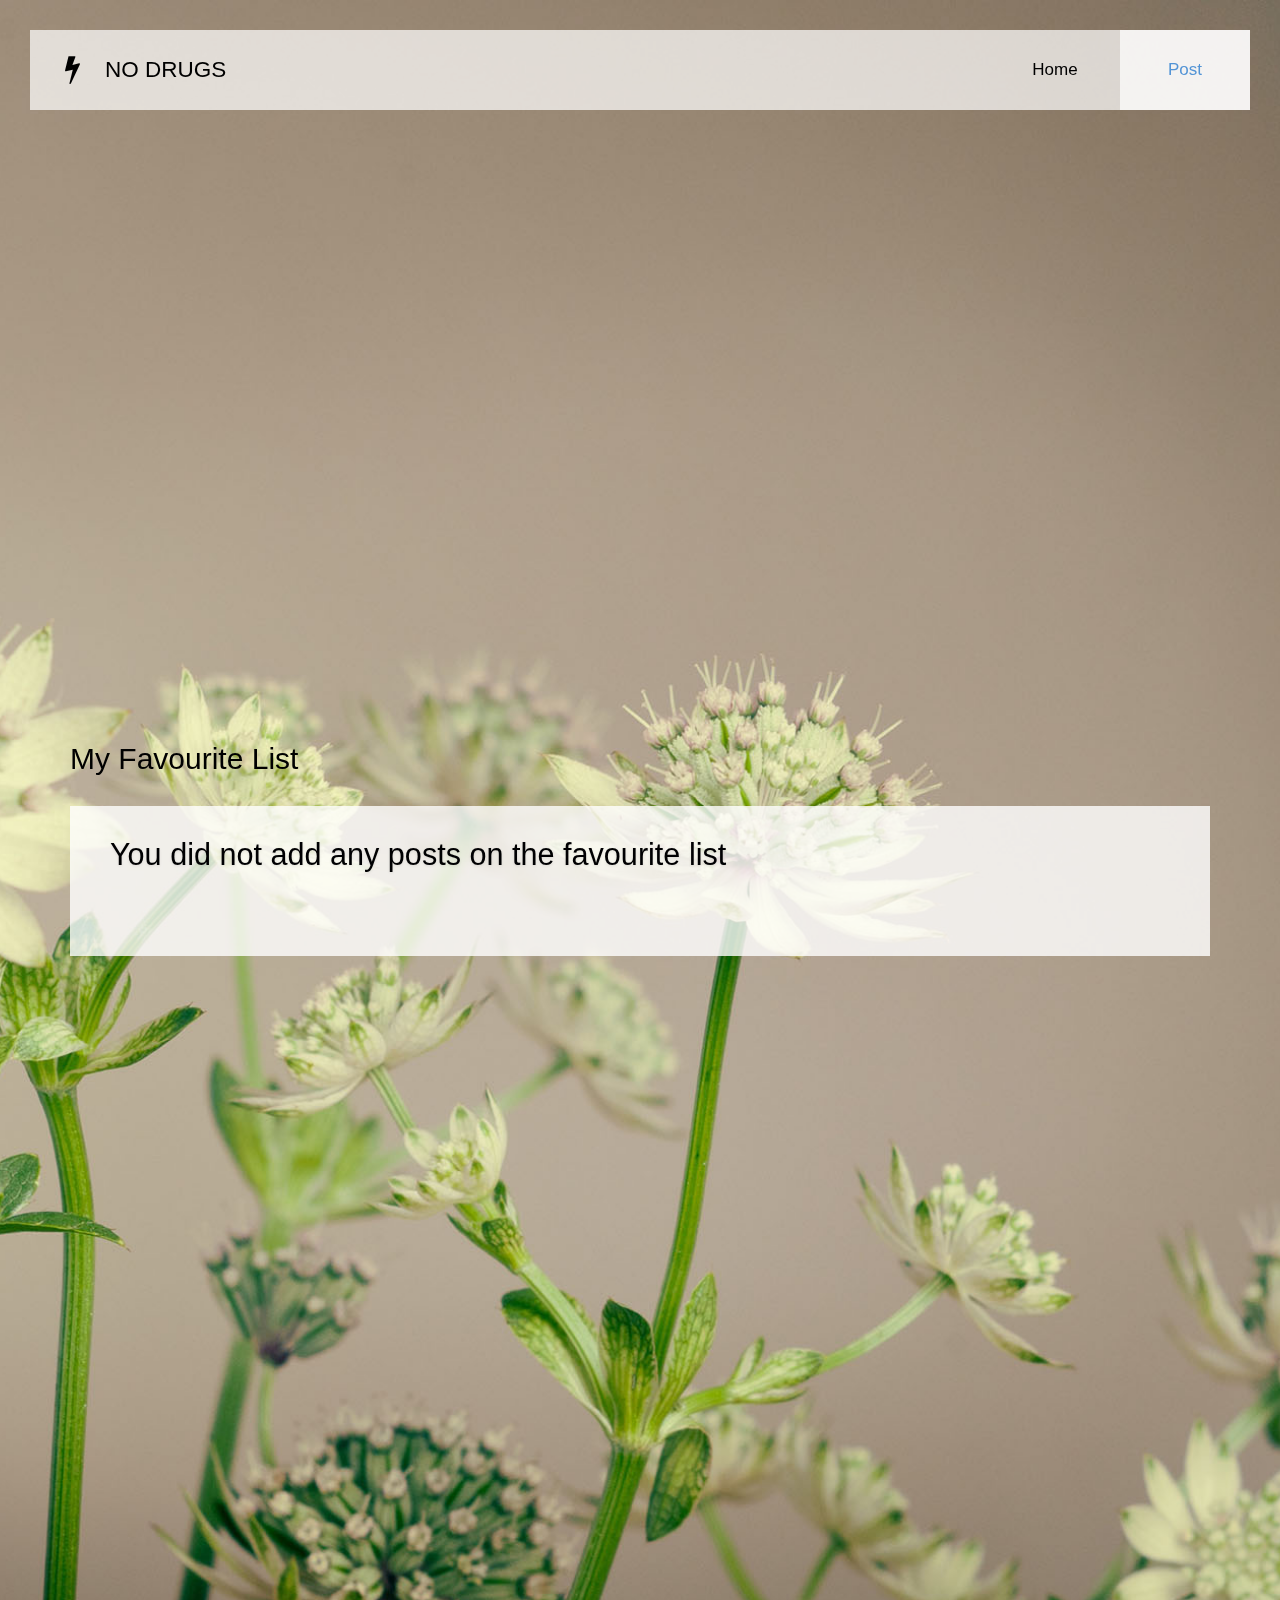
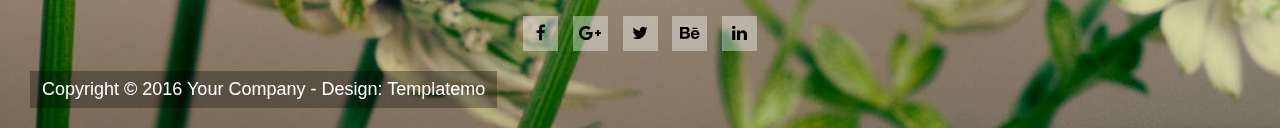
==== Assignment_ChengWaiChoi/FavouriteList.html @ c1161011 "Add files via upload" ====
<!DOCTYPE html>
<html lang="en">
<head>
    <meta charset="utf-8">
    <meta http-equiv="X-UA-Compatible" content="IE=edge">
    <meta name="viewport" content="width=device-width, initial-scale=1">

    <title>No Drugs: Why do People Start Taking Drugs?</title>
<!--
Upper Template
http://www.templatemo.com/tm-497-upper
-->
    <!-- Google web font "Open Sans" -->
    <link rel="stylesheet" href="fontawesome/css/fontawesome.min.css">                
    <!-- Font Awesome -->
    <link rel="stylesheet" href="css/bootstrap.min.css">                                      
    <!-- Bootstrap style -->
    <link rel="stylesheet" href="css/herosliderstyle.css">                              
    <!-- Hero slider style (https://codyhouse.co/gem/hero-slider/) -->
    <link rel="stylesheet" href="css/magnificpopup.css">                                 
    <!-- Magnific popup style (http://dimsemenov.com/plugins/magnific-popup/) -->
    <link rel="stylesheet" href="css/templatemostyle.css">                                   
    <!-- Templatemo style -->

    <!-- HTML5 shim and Respond.js for IE8 support of HTML5 elements and media queries -->
    <!-- WARNING: Respond.js doesn't work if you view the page via file:// -->
        <!--[if lt IE 9]>
          <script src="https://oss.maxcdn.com/html5shiv/3.7.2/html5shiv.min.js"></script>
          <script src="https://oss.maxcdn.com/respond/1.4.2/respond.min.js"></script>
          <![endif]-->
</head>

    <body>
        
        <!-- Content -->
        <div class="cd-hero">

            <!-- Navigation -->        
            <div class="cd-slider-nav">
                <nav class="navbar">
                    <div class="tm-navbar-bg">
                        
                        <a class="navbar-brand text-uppercase" href="#"><i class="fa fa-flash tm-brand-icon"></i>No Drugs</a>
												<a id="user_Name"><br></a>

                        <button class="navbar-toggler hidden-lg-up" type="button" data-toggle="collapse" data-target="#tmNavbar">
                            &#9776;
                        </button>
                        <div class="collapse navbar-toggleable-md text-xs-center text-uppercase tm-navbar" id="tmNavbar">
                            <ul class="nav navbar-nav">
                                <li class="nav-item">
                                    <a class="nav-link" href="#0" data-no="2" onclick="javascript:location.href='/index'">Home</a>
                                </li>                                
                                <li class="nav-item active selected">
                                    <a class="nav-link" href="#0" data-no="1" id ="favourite_menu">Post<span class="sr-only">(current)</span></a>
                                </li>
                            </ul>
                        </div>                        
                    </div>

                </nav>
            </div> 

            <ul class="cd-hero-slider">

                <!-- Page 1 Home -->
                <li class="selected">
                    <div class="cd-full-width">
                        <div class="container-fluid js-tm-page-content tm-page-width" data-page-no="2">
                          <h1 class="tm-text-title" style="font-size:30px">My Favourite List</h1>
                          <br>
													  <table id="post">
													<tr>
														<td>
													  <div class="row">
                                <div class="col-xs-12">
                                    <div class="tm-flex">
                                        <div class="tm-bg-white-translucent text-xs-left tm-textbox tm-textbox-padding tm-white-box-margin-b">
																					<input type="button" class="pull-xs-right addbutton" id="0" onclick="Deletefavourite(this.id)" value="Delete">
					
																					<h2 class="tm-text-title"><a href="/post1">Why do People Start Taking Drugs?</a></h2>
                                            <p class="tm-text">There’s a moment in every addict’s life when they reach out for a drug or a drink for the very first time. 
																							Whether or not you agree with the concept that addiction is a disease, that first moment of drug use or drinking is a choice that each person makes.
																							And for each person, there’s a reason behind that choice. It doesn’t just happen. Here’s some of the most common reasons that choice is made, as told to us by those who started their drug use young,
																							became addicted and finally recovered at a Narconon rehab center...</p>
																					
                                        </div>
                                    </div>
                                </div>
                            </div>
														</td>
													</tr>
													<tr>
													<td>
                            <div class="row">
                                <div class="col-xs-12">
                                    <div class="tm-flex">
                                        <div class="tm-bg-white-translucent text-xs-left tm-textbox tm-textbox-padding tm-white-box-margin-b">
																					<input type="button" class="pull-xs-right addbutton"  id="1" onclick="Deletefavourite(this.id)" value="Delete">
																					
																					<h2 class="tm-text-title"><a href="/post2">Understanding Drug Use and Addiction</a></h2>
                                            <p class="tm-text">Many people don't understand why or how other people become addicted to drugs. 
																							They may mistakenly think that those who use drugs lack moral principles or willpower and that they could stop their drug use simply by choosing to. 
																							In reality, drug addiction is a complex disease, and quitting usually takes more than good intentions or a strong will. 
																							Drugs change the brain in ways that make quitting hard, even for those who want to. Fortunately, 
																							researchers know more than ever about how drugs affect the brain and have found treatments that can help people recover from drug addiction and lead productive lives...</p>
																					 </td>
																			</div>
                                    </div>
                                </div>
                            </div>
													</tr>
													<tr>
														<td>
                            <div class="row">
                                <div class="col-xs-12">
                                    <div class="tm-flex">
                                        <div class="tm-bg-white-translucent text-xs-left tm-textbox tm-textbox-padding tm-white-box-margin-b">
																					<input type="button" class="pull-xs-right addbutton" id="2" onclick="Deletefavourite(this.id)" value="Delete">
																					
																					<h2 class="tm-text-title"><a href="/post3">Teenage Drug Abuse and Addiction</a></h2>
                                            <p class="tm-text">Teens who abuse drugs may have a greater risk of developing an addiction when they are adults. 
																							It’s important to know the difference between drug abuse and addiction. Many teens experiment with drugs, but aren’t addicted. 
																							Teen drug abuse can have long-term cognitive and behavioral effects since the teenage brain is still developing...</p>
																					
                                        </div>
                                    </div>
                                </div>
                            </div>
														</td>
													</tr>
													<tr>
													<td>
													  <div class="row">
                                <div class="col-xs-12">
                                    <div class="tm-flex">
                                        <div class="tm-bg-white-translucent text-xs-left tm-textbox tm-textbox-padding tm-white-box-margin-b">
																					<input type="button" class="pull-xs-right addbutton" id="3" onclick="Deletefavourite(this.id)" value="Delete">
																					
																					<h2 class="tm-text-title"><a href="/post4">Symptoms and Signs of Drug Abuse</a></h2>
                                            <p class="tm-text">Drug abuse affects people from all walks of life and all socioeconomic statuses. Whatever the reason a person starts taking drugs, 
																																tolerance and dependency can develop quickly, before the user even realizes the pattern of addiction taking hold. When tolerance 
																																becomes full-blown addiction, it can be extremely difficult to stop the pattern of abuse...</p>
																					
                                        </div>
                                    </div>
                                </div>
                            </div>
													
													</td>
													</tr>
													</table>
											     <div class="row" id="NoPost">
                                <div class="col-xs-12">
                                    <div class="tm-flex">
                                        <div class="tm-bg-white-translucent text-xs-left tm-textbox tm-textbox-padding tm-white-box-margin-b">
																					<h2 class="tm-text-title">You did not add any posts on the favourite list</h2>
                                        </div>
                                    </div>
                                </div>
                            </div>
													<!--
                            <div class="row">
                                <div class="col-xs-12">
                                    <div class="tm-flex">
                                        <div class="tm-bg-white-translucent text-xs-left tm-textbox tm-2-col-textbox-2 tm-textbox-padding">
                                            <h2 class="tm-text-title">Why do People Start Taking Drugs?</h2>
                                            <p class="tm-text">Donec vitae bibendum est, et ultrices urna. Curabitur ac bibendum augue, a convallis mi. Cum sociis natoque penatibus et magnis dis parturient montes, nascetur ridiculus mus. Sed ultrices placerat arcu.</p>
                                        </div>
                                        <div class="tm-bg-white-translucent text-xs-left tm-textbox tm-2-col-textbox-2 tm-textbox-padding">
                                            <h2 class="tm-text-title">Aliquam sem sem</h2>
                                            <p class="tm-text">Proin sagittis mauris dolor, vel efficitur lectus dictum nec. Sed ultrices placerat arcu, id malesuada metus cursus suscipit. Donex quis consectetur ligula. Proin accumsan eros id nisi porttitor, a facilisis quam cursus.</p>     
                                        </div>
                                    </div>
                                </div>
                            </div>  -->

                        </div>              
                    </div> <!-- .cd-full-width -->

                </li>
            </ul> <!-- .cd-hero-slider -->
            
            <footer class="tm-footer">
            
                <div class="tm-social-icons-container text-xs-center">
                    <a href="#" class="tm-social-link"><i class="fa fa-facebook"></i></a>
                    <a href="#" class="tm-social-link"><i class="fa fa-google-plus"></i></a>
                    <a href="#" class="tm-social-link"><i class="fa fa-twitter"></i></a>
                    <a href="#" class="tm-social-link"><i class="fa fa-behance"></i></a>
                    <a href="#" class="tm-social-link"><i class="fa fa-linkedin"></i></a>
                </div>
                
                <p class="tm-copyright-text">Copyright &copy; 2016 Your Company 
                
                - Design: <a rel="nofollow" href="http://www.templatemo.com/page/1" class="tm-footer-link" target="_parent">Templatemo</a></p>

            </footer>
                    
        </div> <!-- .cd-hero -->
        

        <!-- Preloader, https://ihatetomatoes.net/create-custom-preloading-screen/ -->
        <div id="loader-wrapper">
            
            <div id="loader"></div>
            <div class="loader-section section-left"></div>
            <div class="loader-section section-right"></div>

        </div>
        
        <!-- load JS files -->
        <script src="js/jquery1.11.3.min.js"></script>         <!-- jQuery (https://jquery.com/download/) -->
        <script src="https://www.atlasestateagents.co.uk/javascript/tether.min.js"></script> <!-- Tether for Bootstrap (http://stackoverflow.com/questions/34567939/how-to-fix-the-error-error-bootstrap-tooltips-require-tether-http-github-h) --> 
        <script src="js/bootstrap.min.js"></script>             <!-- Bootstrap js (v4-alpha.getbootstrap.com/) -->
        <script src="js/heroslidermain.js"></script>          <!-- Hero slider (https://codyhouse.co/gem/hero-slider/) -->
        <script src="js/jquery.magnificpopup.min.js"></script> <!-- Magnific popup (http://dimsemenov.com/plugins/magnific-popup/) -->
				<script src="js/page.js"></script>
			  <script src="js/login.js"></script>
				<script src="js/favourite.js"></script>
        
        <script>



        </script>            

</body>
</html>
---- Assignment_ChengWaiChoi/css/herosliderstyle.css ----
/* -------------------------------- 

Primary style

-------------------------------- */
*, *::after, *::before {
  -webkit-box-sizing: border-box;
  -moz-box-sizing: border-box;
  box-sizing: border-box;
}

html { font-size: 62.5%; }

body {
  font-size: 1.6rem;
  font-family: "Open Sans", sans-serif;
  color: #2c343b;
  background-color: #f2f2f2;
}

a {
  color: #d44457;
  text-decoration: none;
}

img { max-width: 100%; }

/* -------------------------------- 

Main Components 

-------------------------------- */
.cd-header {
  position: absolute;
  z-index: 2;
  top: 0;
  left: 0;
  width: 100%;
  height: 50px;
  background-color: #21272c;
  -webkit-font-smoothing: antialiased;
  -moz-osx-font-smoothing: grayscale;
}
@media only screen and (min-width: 768px) {
  .cd-header {
    height: 70px;
    background-color: transparent;
  }
}

#cd-logo {
  float: left;
  margin: 13px 0 0 5%;
}
#cd-logo img {
  display: block;
}
@media only screen and (min-width: 768px) {
  #cd-logo {
    margin: 23px 0 0 5%;
  }
}

.cd-primary-nav {
  /* mobile first - navigation hidden by default, triggered by tap/click on navigation icon */
  float: right;
  margin-right: 5%;
  width: 44px;
  height: 100%;  
}
.cd-primary-nav ul {
  position: absolute;
  top: 0;
  left: 0;
  width: 100%;
  -webkit-transform: translateY(-100%);
  -moz-transform: translateY(-100%);
  -ms-transform: translateY(-100%);
  -o-transform: translateY(-100%);
  transform: translateY(-100%);
}
.cd-primary-nav ul.is-visible {
  box-shadow: 0 3px 8px rgba(0, 0, 0, 0.2);
  -webkit-transform: translateY(50px);
  -moz-transform: translateY(50px);
  -ms-transform: translateY(50px);
  -o-transform: translateY(50px);
  transform: translateY(50px);
}
.cd-primary-nav a {
  display: block;
  height: 50px;
  line-height: 50px;
  padding-left: 5%;
  background: #21272c;
  border-top: 1px solid #333c44;
  color: #ffffff;
}
@media only screen and (min-width: 768px) {
  .cd-primary-nav {
    /* reset navigation values */
    width: auto;
    height: auto;
    background: none;
  }
  .cd-primary-nav ul {
    position: static;
    width: auto;
    -webkit-transform: translateY(0);
    -moz-transform: translateY(0);
    -ms-transform: translateY(0);
    -o-transform: translateY(0);
    transform: translateY(0);
    line-height: 70px;
  }
  .cd-primary-nav ul.is-visible {
    -webkit-transform: translateY(0);
    -moz-transform: translateY(0);
    -ms-transform: translateY(0);
    -o-transform: translateY(0);
    transform: translateY(0);
  }
  .cd-primary-nav li {
    display: inline-block;
    margin-left: 1em;
  }
  .cd-primary-nav a {
    display: inline-block;
    height: auto;
    font-weight: 600;
    line-height: normal;
    background: transparent;
    padding: .6em 1em;
    border-top: none;
  }
}

/* -------------------------------- 

Slider

-------------------------------- */
.cd-hero {
  position: relative;
  -webkit-font-smoothing: antialiased;
  -moz-osx-font-smoothing: grayscale;
}

.cd-hero-slider {
  position: relative;
  height: 360px;
  overflow: hidden;
}
.cd-hero-slider li {
  position: absolute;
  top: 0;
  left: 0;
  width: 100%;
  height: auto;
  min-height: 100%;
  -webkit-transform: translateX(100%);
  -moz-transform: translateX(100%);
  -ms-transform: translateX(100%);
  -o-transform: translateX(100%);
  transform: translateX(100%);
}
.cd-hero-slider li.selected {
  /* this is the visible slide */
  position: relative;
  -webkit-transform: translateX(0);
  -moz-transform: translateX(0);
  -ms-transform: translateX(0);
  -o-transform: translateX(0);
  transform: translateX(0);
}
.cd-hero-slider li.move-left {
  /* slide hidden on the left */
  -webkit-transform: translateX(-100%);
  -moz-transform: translateX(-100%);
  -ms-transform: translateX(-100%);
  -o-transform: translateX(-100%);
  transform: translateX(-100%);
}
.cd-hero-slider li.is-moving, .cd-hero-slider li.selected {
  /* the is-moving class is assigned to the slide which is moving outside the viewport */
  -webkit-transition: -webkit-transform 0.5s;
  -moz-transition: -moz-transform 0.5s;
  transition: transform 0.5s;
}
@media only screen and (min-width: 768px) {
  .cd-hero-slider {
    height: 500px;
  }
}
@media only screen and (min-width: 1170px) {
  .cd-hero-slider {
    height: 680px;
  }
}

/* -------------------------------- 

Single slide style

-------------------------------- */
.cd-hero-slider li {
  background-position: center center;
  background-size: cover;
  background-repeat: no-repeat;
}
.cd-hero-slider li:first-of-type {
  background-color: #2c343b;  
}
.cd-hero-slider li:nth-of-type(2) {
  background-color: #3d4952;  
}
.cd-hero-slider li:nth-of-type(3) {
  background-color: #cdcdcd;  
}
.cd-hero-slider li:nth-of-type(4) {
  background-color: #2c343b;
  
}
.cd-hero-slider li:nth-of-type(5) {
  background-color: #2c343b;  
}
.cd-hero-slider li:nth-of-type(6) {
  background-color: #2c343b;  
}
.cd-hero-slider .cd-full-width,
.cd-hero-slider .cd-half-width {
  position: absolute;
  width: 100%;
  height: 100%;
  z-index: 1;
  left: 0;
  top: 0;
  /* this padding is used to align the text */
  padding-top: 100px;
  text-align: center;
  /* Force Hardware Acceleration in WebKit */
  -webkit-backface-visibility: hidden;
  backface-visibility: hidden;
  -webkit-transform: translateZ(0);
  -moz-transform: translateZ(0);
  -ms-transform: translateZ(0);
  -o-transform: translateZ(0);
  transform: translateZ(0);
}
.cd-hero-slider .cd-img-container {
  /* hide image on mobile device */
  display: none;
}
.cd-hero-slider .cd-img-container img {
  position: absolute;
  left: 50%;
  top: 50%;
  bottom: auto;
  right: auto;
  -webkit-transform: translateX(-50%) translateY(-50%);
  -moz-transform: translateX(-50%) translateY(-50%);
  -ms-transform: translateX(-50%) translateY(-50%);
  -o-transform: translateX(-50%) translateY(-50%);
  transform: translateX(-50%) translateY(-50%);
}
.cd-hero-slider .cd-bg-video-wrapper {
  /* hide video on mobile device */
  /*display: none;*/
  position: absolute;
  top: 0;
  left: 0;
  width: 100%;
  height: 100%;
  overflow: hidden;
}
.cd-hero-slider .cd-bg-video-wrapper video {
  /* you won't see this element in the html, but it will be injected using js */
  display: block;
  min-height: 100%;
  min-width: 100%;
  max-width: none;
  height: auto;
  width: auto;
  position: absolute;
  left: 50%;
  top: 50%;
  bottom: auto;
  right: auto;
  -webkit-transform: translateX(-50%) translateY(-50%);
  -moz-transform: translateX(-50%) translateY(-50%);
  -ms-transform: translateX(-50%) translateY(-50%);
  -o-transform: translateX(-50%) translateY(-50%);
  transform: translateX(-50%) translateY(-50%);
}
.cd-hero-slider h2, .cd-hero-slider p {
  text-shadow: 0 1px 3px rgba(0, 0, 0, 0.1);
  line-height: 1.2;
  margin: 0 auto 14px;
  color: #ffffff;
  width: 90%;
  max-width: 400px;
}
.cd-hero-slider h2 {
  font-size: 2.4rem;
}
.cd-hero-slider p {
  font-size: 1.4rem;
  line-height: 1.4;
}
.cd-hero-slider .cd-btn {
  display: inline-block;
  padding: 1.2em 1.4em;
  margin-top: .8em;
  background-color: rgba(212, 68, 87, 0.9);
  font-size: 1.3rem;
  font-weight: 700;
  letter-spacing: 1px;
  color: #ffffff;
  text-transform: uppercase;
  box-shadow: 0 3px 6px rgba(0, 0, 0, 0.1);
  -webkit-transition: background-color 0.2s;
  -moz-transition: background-color 0.2s;
  transition: background-color 0.2s;
}
.cd-hero-slider .cd-btn.secondary {
  background-color: rgba(22, 26, 30, 0.8);
}
.cd-hero-slider .cd-btn:nth-of-type(2) {
  margin-left: 1em;
}
.no-touch .cd-hero-slider .cd-btn:hover {
  background-color: #d44457;
}
.no-touch .cd-hero-slider .cd-btn.secondary:hover {
  background-color: #161a1e;
}
@media only screen and (min-width: 768px) {
  /*.cd-hero-slider li:nth-of-type(2) {
    background-image: none;
  }*/
  /*.cd-hero-slider li:nth-of-type(3) {
    background-image: none;
  }
  .cd-hero-slider li:nth-of-type(4) {
    background-image: none;
  }*/
  .cd-hero-slider .cd-full-width,
  .cd-hero-slider .cd-half-width {
    padding-top: 150px;
  }
  .cd-hero-slider .cd-bg-video-wrapper {
    display: block;
  }
  .cd-hero-slider .cd-half-width {
    width: 45%;
  }
  .cd-hero-slider .cd-half-width:first-of-type {
    left: 5%;
  }
  .cd-hero-slider .cd-half-width:nth-of-type(2) {
    right: 5%;
    left: auto;
  }
  .cd-hero-slider .cd-img-container {
    display: block;
  }
  .cd-hero-slider h2, .cd-hero-slider p {
    max-width: 520px;
  }
  .cd-hero-slider h2 {
    font-size: 2.4em;
    font-weight: 300;
  }
  .cd-hero-slider .cd-btn {
    font-size: 1.4rem;
  }
}
@media only screen and (min-width: 1170px) {
  .cd-hero-slider .cd-full-width,
  .cd-hero-slider .cd-half-width {
    padding-top: 220px;
  }
  .cd-hero-slider h2, .cd-hero-slider p {
    margin-bottom: 20px;
  }
  .cd-hero-slider h2 {
    font-size: 3.2em;
  }
  .cd-hero-slider p {
    font-size: 1.6rem;
  }
}

/* -------------------------------- 

Single slide animation

-------------------------------- */
@media only screen and (min-width: 768px) {
  .cd-hero-slider .cd-half-width {
    opacity: 0;
    -webkit-transform: translateX(40px);
    -moz-transform: translateX(40px);
    -ms-transform: translateX(40px);
    -o-transform: translateX(40px);
    transform: translateX(40px);
  }
  .cd-hero-slider .move-left .cd-half-width {
    -webkit-transform: translateX(-40px);
    -moz-transform: translateX(-40px);
    -ms-transform: translateX(-40px);
    -o-transform: translateX(-40px);
    transform: translateX(-40px);
  }
  .cd-hero-slider .selected .cd-half-width {
    /* this is the visible slide */
    opacity: 1;
    -webkit-transform: translateX(0);
    -moz-transform: translateX(0);
    -ms-transform: translateX(0);
    -o-transform: translateX(0);
    transform: translateX(0);
  }
  .cd-hero-slider .is-moving .cd-half-width {
    /* this is the slide moving outside the viewport 
    wait for the end of the transition on the <li> parent before set opacity to 0 and translate to 40px/-40px */
    -webkit-transition: opacity 0s 0.5s, -webkit-transform 0s 0.5s;
    -moz-transition: opacity 0s 0.5s, -moz-transform 0s 0.5s;
    transition: opacity 0s 0.5s, transform 0s 0.5s;
  }
  .cd-hero-slider li.selected.from-left .cd-half-width:nth-of-type(2),
  .cd-hero-slider li.selected.from-right .cd-half-width:first-of-type {
    /* this is the selected slide - different animation if it's entering from left or right */
    -webkit-transition: opacity 0.4s 0.2s, -webkit-transform 0.5s 0.2s;
    -moz-transition: opacity 0.4s 0.2s, -moz-transform 0.5s 0.2s;
    transition: opacity 0.4s 0.2s, transform 0.5s 0.2s;
  }
  .cd-hero-slider li.selected.from-left .cd-half-width:first-of-type,
  .cd-hero-slider li.selected.from-right .cd-half-width:nth-of-type(2) {
    /* this is the selected slide - different animation if it's entering from left or right */
    -webkit-transition: opacity 0.4s 0.4s, -webkit-transform 0.5s 0.4s;
    -moz-transition: opacity 0.4s 0.4s, -moz-transform 0.5s 0.4s;
    transition: opacity 0.4s 0.4s, transform 0.5s 0.4s;
  }
  .cd-hero-slider .cd-full-width h2,
  .cd-hero-slider .cd-full-width p,
  .cd-hero-slider .cd-full-width .cd-btn {
    opacity: 0;
    -webkit-transform: translateX(100px);
    -moz-transform: translateX(100px);
    -ms-transform: translateX(100px);
    -o-transform: translateX(100px);
    transform: translateX(100px);
  }
  .cd-hero-slider .move-left .cd-full-width h2,
  .cd-hero-slider .move-left .cd-full-width p,
  .cd-hero-slider .move-left .cd-full-width .cd-btn {
    opacity: 0;
    -webkit-transform: translateX(-100px);
    -moz-transform: translateX(-100px);
    -ms-transform: translateX(-100px);
    -o-transform: translateX(-100px);
    transform: translateX(-100px);
  }
  .cd-hero-slider .selected .cd-full-width h2,
  .cd-hero-slider .selected .cd-full-width p,
  .cd-hero-slider .selected .cd-full-width .cd-btn {
    /* this is the visible slide */
    opacity: 1;
    -webkit-transform: translateX(0);
    -moz-transform: translateX(0);
    -ms-transform: translateX(0);
    -o-transform: translateX(0);
    transform: translateX(0);
  }

  .cd-hero-slider li.is-moving .cd-full-width h2,
  .cd-hero-slider li.is-moving .cd-full-width p,
  .cd-hero-slider li.is-moving .cd-full-width .cd-btn {
    /* this is the slide moving outside the viewport 
    wait for the end of the transition on the li parent before set opacity to 0 and translate to 100px/-100px */
    -webkit-transition: opacity 0s 0.5s, -webkit-transform 0s 0.5s;
    -moz-transition: opacity 0s 0.5s, -moz-transform 0s 0.5s;
    transition: opacity 0s 0.5s, transform 0s 0.5s;
  }
  .cd-hero-slider li.selected h2 {
    -webkit-transition: opacity 0.4s 0.2s, -webkit-transform 0.5s 0.2s;
    -moz-transition: opacity 0.4s 0.2s, -moz-transform 0.5s 0.2s;
    transition: opacity 0.4s 0.2s, transform 0.5s 0.2s;
  }
  .cd-hero-slider li.selected p {
    -webkit-transition: opacity 0.4s 0.3s, -webkit-transform 0.5s 0.3s;
    -moz-transition: opacity 0.4s 0.3s, -moz-transform 0.5s 0.3s;
    transition: opacity 0.4s 0.3s, transform 0.5s 0.3s;
  }
  .cd-hero-slider li.selected .cd-btn {
    -webkit-transition: opacity 0.4s 0.4s, -webkit-transform 0.5s 0.4s, background-color 0.2s 0s;
    -moz-transition: opacity 0.4s 0.4s, -moz-transform 0.5s 0.4s, background-color 0.2s 0s;
    transition: opacity 0.4s 0.4s, transform 0.5s 0.4s, background-color 0.2s 0s;
  }
}

/* -------------------------------- 

Slider navigation

-------------------------------- */
.cd-slider-nav {
  position: absolute;
  width: 100%;
  bottom: 0;
  z-index: 2;
  text-align: center;
  height: 55px;
  /*background-color: rgba(0, 1, 1, 0.5);*/
}
.cd-slider-nav nav, .cd-slider-nav ul, .cd-slider-nav li, .cd-slider-nav a {
  /*height: 100%;*/
}
.cd-slider-nav nav {
  display: inline-block;
  position: relative;
}
/*.cd-slider-nav .cd-marker {
  position: absolute;
  bottom: 0;
  left: 0;
  width: 60px;
  height: 100%;
  color: #d44457;
  background-color: #ffffff;
  box-shadow: inset 0 2px 0 currentColor;
  -webkit-transition: -webkit-transform 0.2s, box-shadow 0.2s;
  -moz-transition: -moz-transform 0.2s, box-shadow 0.2s;
  transition: transform 0.2s, box-shadow 0.2s;
}
.cd-slider-nav .cd-marker.item-2 {
  -webkit-transform: translateX(100%);
  -moz-transform: translateX(100%);
  -ms-transform: translateX(100%);
  -o-transform: translateX(100%);
  transform: translateX(100%);
}
.cd-slider-nav .cd-marker.item-3 {
  -webkit-transform: translateX(200%);
  -moz-transform: translateX(200%);
  -ms-transform: translateX(200%);
  -o-transform: translateX(200%);
  transform: translateX(200%);
}
.cd-slider-nav .cd-marker.item-4 {
  -webkit-transform: translateX(300%);
  -moz-transform: translateX(300%);
  -ms-transform: translateX(300%);
  -o-transform: translateX(300%);
  transform: translateX(300%);
}
.cd-slider-nav .cd-marker.item-5 {
  -webkit-transform: translateX(400%);
  -moz-transform: translateX(400%);
  -ms-transform: translateX(400%);
  -o-transform: translateX(400%);
  transform: translateX(400%);
}*/
.cd-slider-nav ul::after {
  clear: both;
  content: "";
  display: table;
}
.cd-slider-nav li {
  display: inline-block;
  width: 60px;
  float: left;
}
.cd-slider-nav li.selected a {
  color: #2c343b;
}
.no-touch .cd-slider-nav li.selected a:hover {
  /*background-color: transparent;*/
}
.cd-slider-nav a {
  display: block;
  position: relative;
  padding-top: 35px;
  font-size: 1rem;
  font-weight: 700;
  color: #a8b4be;
/*  -webkit-transition: background-color 0.2s;
  -moz-transition: background-color 0.2s;
  transition: background-color 0.2s;*/
}
.cd-slider-nav a::before {
  content: '';
  position: absolute;
  width: 24px;
  height: 24px;
  top: 8px;
  left: 50%;
  right: auto;
/*  -webkit-transform: translateX(-50%);
  -moz-transform: translateX(-50%);
  -ms-transform: translateX(-50%);
  -o-transform: translateX(-50%);
  transform: translateX(-50%);
  background: url(../assets/cd-icon-navigation.svg) no-repeat 0 0;*/
}
.no-touch .cd-slider-nav a:hover {
  background-color: rgba(0, 1, 1, 0.5);
}
.cd-slider-nav li:first-of-type a::before {
  background-position: 0 0;
}
.cd-slider-nav li.selected:first-of-type a::before {
  background-position: 0 -24px;
}
.cd-slider-nav li:nth-of-type(2) a::before {
  background-position: -24px 0;
}
.cd-slider-nav li.selected:nth-of-type(2) a::before {
  background-position: -24px -24px;
}
.cd-slider-nav li:nth-of-type(3) a::before {
  background-position: -48px 0;
}
.cd-slider-nav li.selected:nth-of-type(3) a::before {
  background-position: -48px -24px;
}
.cd-slider-nav li:nth-of-type(4) a::before {
  background-position: -72px 0;
}
.cd-slider-nav li.selected:nth-of-type(4) a::before {
  background-position: -72px -24px;
}
.cd-slider-nav li:nth-of-type(5) a::before {
  background-position: -96px 0;
}
.cd-slider-nav li.selected:nth-of-type(5) a::before {
  background-position: -96px -24px;
}
@media only screen and (min-width: 768px) {
  .cd-slider-nav {
    height: 80px;
  }
  .cd-slider-nav .cd-marker,
  .cd-slider-nav li {
    width: 95px;
  }
  .cd-slider-nav a {
    padding-top: 48px;
    font-size: 1.1rem;
    text-transform: uppercase;
  }
  .cd-slider-nav a::before {
    top: 18px;
  }
}

/* -------------------------------- 

Main content

-------------------------------- */
.cd-main-content {
  width: 90%;
  max-width: 768px;
  margin: 0 auto;
  padding: 2em 0;
}
.cd-main-content p {
  font-size: 1.4rem;
  line-height: 1.8;
  color: #999999;
  margin: 2em 0;
}
@media only screen and (min-width: 1170px) {
  .cd-main-content {
    padding: 3em 0;
  }
  .cd-main-content p {
    font-size: 1.6rem;
  }
}

/* -------------------------------- 

Javascript disabled

-------------------------------- */
.no-js .cd-hero-slider li {
  display: none;
}
.no-js .cd-hero-slider li.selected {
  display: block;
}

.no-js .cd-slider-nav {
  display: none;
}
---- Assignment_ChengWaiChoi/css/magnificpopup.css ----
/* Magnific Popup CSS */
.mfp-bg {
  top: 0;
  left: 0;
  width: 100%;
  height: 100%;
  z-index: 1042;
  overflow: hidden;
  position: fixed;
  background: #0b0b0b;
  opacity: 0.8; }

.mfp-wrap {
  top: 0;
  left: 0;
  width: 100%;
  height: 100%;
  z-index: 1043;
  position: fixed;
  outline: none !important;
  -webkit-backface-visibility: hidden; }

.mfp-container {
  text-align: center;
  position: absolute;
  width: 100%;
  height: 100%;
  left: 0;
  top: 0;
  padding: 0 8px;
  box-sizing: border-box; }

.mfp-container:before {
  content: '';
  display: inline-block;
  height: 100%;
  vertical-align: middle; }

.mfp-align-top .mfp-container:before {
  display: none; }

.mfp-content {
  position: relative;
  display: inline-block;
  vertical-align: middle;
  margin: 0 auto;
  text-align: left;
  z-index: 1045; }

.mfp-inline-holder .mfp-content,
.mfp-ajax-holder .mfp-content {
  width: 100%;
  cursor: auto; }

.mfp-ajax-cur {
  cursor: progress; }

.mfp-zoom-out-cur, .mfp-zoom-out-cur .mfp-image-holder .mfp-close {
  cursor: -moz-zoom-out;
  cursor: -webkit-zoom-out;
  cursor: zoom-out; }

.mfp-zoom {
  cursor: pointer;
  cursor: -webkit-zoom-in;
  cursor: -moz-zoom-in;
  cursor: zoom-in; }

.mfp-auto-cursor .mfp-content {
  cursor: auto; }

.mfp-close,
.mfp-arrow,
.mfp-preloader,
.mfp-counter {
  -webkit-user-select: none;
  -moz-user-select: none;
  user-select: none; }

.mfp-loading.mfp-figure {
  display: none; }

.mfp-hide {
  display: none !important; }

.mfp-preloader {
  color: #CCC;
  position: absolute;
  top: 50%;
  width: auto;
  text-align: center;
  margin-top: -0.8em;
  left: 8px;
  right: 8px;
  z-index: 1044; }
  .mfp-preloader a {
    color: #CCC; }
    .mfp-preloader a:hover {
      color: #FFF; }

.mfp-s-ready .mfp-preloader {
  display: none; }

.mfp-s-error .mfp-content {
  display: none; }

button.mfp-close,
button.mfp-arrow {
  overflow: visible;
  cursor: pointer;
  background: transparent;
  border: 0;
  -webkit-appearance: none;
  display: block;
  outline: none;
  padding: 0;
  z-index: 1046;
  box-shadow: none;
  touch-action: manipulation; }

button::-moz-focus-inner {
  padding: 0;
  border: 0; }

.mfp-close {
  width: 44px;
  height: 44px;
  line-height: 44px;
  position: absolute;
  right: 0;
  top: 0;
  text-decoration: none;
  text-align: center;
  opacity: 0.65;
  padding: 0 0 18px 10px;
  color: #FFF;
  font-style: normal;
  font-size: 28px;
  font-family: Arial, Baskerville, monospace; }
  .mfp-close:hover,
  .mfp-close:focus {
    opacity: 1; }
  .mfp-close:active {
    top: 1px; }

.mfp-close-btn-in .mfp-close {
  color: #333; }

.mfp-image-holder .mfp-close,
.mfp-iframe-holder .mfp-close {
  color: #FFF;
  right: -6px;
  text-align: right;
  padding-right: 6px;
  width: 100%; }

.mfp-counter {
  position: absolute;
  top: 0;
  right: 0;
  color: #CCC;
  font-size: 12px;
  line-height: 18px;
  white-space: nowrap; }

.mfp-arrow {
  position: absolute;
  opacity: 0.65;
  margin: 0;
  top: 50%;
  margin-top: -55px;
  padding: 0;
  width: 90px;
  height: 110px;
  -webkit-tap-highlight-color: transparent; }
  .mfp-arrow:active {
    margin-top: -54px; }
  .mfp-arrow:hover,
  .mfp-arrow:focus {
    opacity: 1; }
  .mfp-arrow:before,
  .mfp-arrow:after {
    content: '';
    display: block;
    width: 0;
    height: 0;
    position: absolute;
    left: 0;
    top: 0;
    margin-top: 35px;
    margin-left: 35px;
    border: medium inset transparent; }
  .mfp-arrow:after {
    border-top-width: 13px;
    border-bottom-width: 13px;
    top: 8px; }
  .mfp-arrow:before {
    border-top-width: 21px;
    border-bottom-width: 21px;
    opacity: 0.7; }

.mfp-arrow-left {
  left: 0; }
  .mfp-arrow-left:after {
    border-right: 17px solid #FFF;
    margin-left: 31px; }
  .mfp-arrow-left:before {
    margin-left: 25px;
    border-right: 27px solid #3F3F3F; }

.mfp-arrow-right {
  right: 0; }
  .mfp-arrow-right:after {
    border-left: 17px solid #FFF;
    margin-left: 39px; }
  .mfp-arrow-right:before {
    border-left: 27px solid #3F3F3F; }

.mfp-iframe-holder {
  padding-top: 40px;
  padding-bottom: 40px; }
  .mfp-iframe-holder .mfp-content {
    line-height: 0;
    width: 100%;
    max-width: 900px; }
  .mfp-iframe-holder .mfp-close {
    top: -40px; }

.mfp-iframe-scaler {
  width: 100%;
  height: 0;
  overflow: hidden;
  padding-top: 56.25%; }
  .mfp-iframe-scaler iframe {
    position: absolute;
    display: block;
    top: 0;
    left: 0;
    width: 100%;
    height: 100%;
    box-shadow: 0 0 8px rgba(0, 0, 0, 0.6);
    background: #000; }

/* Main image in popup */
img.mfp-img {
  width: auto;
  max-width: 100%;
  height: auto;
  display: block;
  line-height: 0;
  box-sizing: border-box;
  padding: 40px 0 40px;
  margin: 0 auto; }

/* The shadow behind the image */
.mfp-figure {
  line-height: 0; }
  .mfp-figure:after {
    content: '';
    position: absolute;
    left: 0;
    top: 40px;
    bottom: 40px;
    display: block;
    right: 0;
    width: auto;
    height: auto;
    z-index: -1;
    box-shadow: 0 0 8px rgba(0, 0, 0, 0.6);
    background: #444; }
  .mfp-figure small {
    color: #BDBDBD;
    display: block;
    font-size: 12px;
    line-height: 14px; }
  .mfp-figure figure {
    margin: 0; }

.mfp-bottom-bar {
  margin-top: -36px;
  position: absolute;
  top: 100%;
  left: 0;
  width: 100%;
  cursor: auto; }

.mfp-title {
  text-align: left;
  line-height: 18px;
  color: #F3F3F3;
  word-wrap: break-word;
  padding-right: 36px; }

.mfp-image-holder .mfp-content {
  max-width: 100%; }

.mfp-gallery .mfp-image-holder .mfp-figure {
  cursor: pointer; }

@media screen and (max-width: 800px) and (orientation: landscape), screen and (max-height: 300px) {
  /**
       * Remove all paddings around the image on small screen
       */
  .mfp-img-mobile .mfp-image-holder {
    padding-left: 0;
    padding-right: 0; }
  .mfp-img-mobile img.mfp-img {
    padding: 0; }
  .mfp-img-mobile .mfp-figure:after {
    top: 0;
    bottom: 0; }
  .mfp-img-mobile .mfp-figure small {
    display: inline;
    margin-left: 5px; }
  .mfp-img-mobile .mfp-bottom-bar {
    background: rgba(0, 0, 0, 0.6);
    bottom: 0;
    margin: 0;
    top: auto;
    padding: 3px 5px;
    position: fixed;
    box-sizing: border-box; }
    .mfp-img-mobile .mfp-bottom-bar:empty {
      padding: 0; }
  .mfp-img-mobile .mfp-counter {
    right: 5px;
    top: 3px; }
  .mfp-img-mobile .mfp-close {
    top: 0;
    right: 0;
    width: 35px;
    height: 35px;
    line-height: 35px;
    background: rgba(0, 0, 0, 0.6);
    position: fixed;
    text-align: center;
    padding: 0; } }

@media all and (max-width: 900px) {
  .mfp-arrow {
    -webkit-transform: scale(0.75);
    transform: scale(0.75); }
  .mfp-arrow-left {
    -webkit-transform-origin: 0;
    transform-origin: 0; }
  .mfp-arrow-right {
    -webkit-transform-origin: 100%;
    transform-origin: 100%; }
  .mfp-container {
    padding-left: 6px;
    padding-right: 6px; } }
---- Assignment_ChengWaiChoi/css/templatemostyle.css ----
/*

Upper Template

http://www.templatemo.com/tm-497-upper

*/
body {
	background-color: #DDDDDD;
	color: black;
	font-family: 'Open Sans', Helvetica, Arial, sans-serif;
	font-size: 17px;
	font-weight: 300;
	overflow-x: hidden;
}


.addbutton{
	z-index:9999;
	position: relative;
}

#LogInedPage{
	display: none;
}

#LogInPage{
	display: none;
}


#usermenu ul {
	/* 預先隱藏第二層 */
	visibility:hidden;
}
#usermenu ul {
	/* 讓第二層ul跳脫文件流以利定位 */
	position:absolute;
	/* 固定寬度 */
	overflow:visible;
	background-color: rgba(255,255,255,0.5);
	clear:center;
	
	margin-top: 00px;
	margin-right: 30px;
	margin-bottom: 0;
	margin-left: 0;
}

/*第二層ul背景色彩與邊框  */
/*
#usermenu:hover ul {
	/* 觸動第一層時，顯示第二層 
	visibility:visible;
}
*/
/*search*/
#searchbar{
    box-sizing: border-box;
    border: 2px solid #ccc;
    border-radius: 4px;
    font-size: 16px;
    background-image: url('../img/search.png');
    background-position: 10px 10px; 
    background-repeat: no-repeat;
    padding: 10px 100px 10px 40px;
}
/*search end*/

.modal {
    display: none; /* Hidden by default */
    position: fixed; /* Stay in place */
    z-index: 1; /* Sit on top */
    padding-top: 200px; /* Location of the box */
    left: 0;
    top: 0;
    width: 100%; /* Full width */
    height: 100%; /* Full height */
    overflow: auto; /* Enable scroll if needed */
    background-color: rgb(0,0,0); /* Fallback color */
    background-color: rgba(0,0,0,0.4); /* Black w/ opacity */
}

/* Modal Content */
.modal-content {
    background-color: #fefefe;
    margin: auto;
    padding: 20px;
    border: 1px solid #888;
    width: 50%;
}

/* The Close Button */
.close {
	font-family: Arial, Helvetica, sans-serif;
    color: #aaaaaa;
    float: right;
    font-size: 28px;
    font-weight: bold;
}

.close:hover,
.close:focus {
    color: #000;
    text-decoration: none;
    cursor: pointer;
}


	
.tm-white { color: #FFFFFF; }

ul { padding: 0; margin: 0; }
figure { margin: 0; }
p:last-child { margin-bottom: 0; }
a { color: #3f97c9; }
a, button { transition: all 0.3s ease; }
a:hover,
a:focus {
	text-decoration: none;
	outline: none;
}

.tm-brand-icon { 
	padding: 10px;
    background: none;
    color: black;
    font-size: 4rem;
    margin-right: 15px;
}

.container-fluid { width: 100%; } /* IE fix */

.cd-hero-slider .cd-full-width { padding-top: 0; }

.cd-slider-nav {
	position: absolute;
	left: 0;
	right: 0;
	top: 10px;
	z-index: 1002;
	background: none;
}

.cd-slider-nav nav { 
	width: 100%; 
	padding: 0 10px;
}

.cd-slider-nav .navbar-nav {
	display: inline-block;
	float: none;
	vertical-align: top;
}

.cd-slider-nav li { 
	display: block;
	float: none;
	width: auto;	
}

.tm-navbar { float: right; }
.tm-navbar-bg {
	display: -ms-flexbox;
	display: flex;
	-ms-flex-align: center;
	    align-items: center;
	-ms-flex-pack: justify;
	    justify-content: space-between;
	padding-left: 10px;
	padding-right: 10px;
	background-color: rgba(255,255,255,0.7);
	overflow: auto;
}

.navbar-toggler {
	float: right;
	font-size: 1.75rem;
	padding: 1rem 1.5rem;
	background: rgba(255,255,255,0.7);
	border-radius: 0;
	position: absolute;
	right: 20px;
	top: 5px;
}

button:focus { outline: none; }

.cd-slider-nav a.navbar-brand {
	font-size: 2.25rem;
	padding-top: 0;
	padding-bottom: 0;
	display: -ms-flexbox;
	display: flex;
	-ms-flex-align: center;
	    align-items: center;
	-ms-flex-pack: center;
	    justify-content: center;
	width: auto;
}

.cd-slider-nav a { text-transform: capitalize; }
.navbar-nav .nav-item { float: none; }
.navbar-nav .nav-item+.nav-item { margin-left: 0; }

.cd-slider-nav a,
.navbar-nav .nav-link {
	background-color: transparent;
	color: black;
    display: table-cell;
    font-weight: 400;
    font-size: 1em;
	vertical-align: middle;
    width: 130px;
    height: 40px;
}

.cd-slider-nav .nav-item.selected .nav-link,
.cd-slider-nav .nav-link:hover,
.cd-slider-nav .nav-link:focus {
	background-color: rgba(255,255,255,1);
	color: #5394D6;
}

/* Hero Slider */

.cd-hero-slider { height: 100vh; }
.cd-hero-slider li { 
	background-color: #2c343b;
	list-style: none; 
}

.cd-hero-slider li:nth-of-type(1) { background-image: url(../img/tmbg1.jpeg); }
.cd-hero-slider li:nth-of-type(2) { background-image: url(../img/tmbg2.jpeg); }
.cd-hero-slider li:nth-of-type(3) { background-image: url(../img/tmbg3.jpeg); }
.cd-hero-slider li:nth-of-type(4) { background-image: url(../img/tmbg4.jpeg); }
.cd-hero-slider li:nth-of-type(5) { background-image: url(../img/tmbg5.jpeg); }
.cd-hero-slider li:nth-of-type(6) { background-image: url(../img/tmbg6.jpeg); }

.tm-bg-white-translucent { background-color: rgba(255,255,255,0.8); }
.tm-bg-white-translucent p { color: black; }
.tm-textbox { 
	display: inline-block; 
	width: 100%;
}

.cd-hero-slider h2, .cd-hero-slider p {
	max-width: none;
	width: 100%;
}

.cd-hero-slider .tm-text { 
	font-size: 1em;
	line-height: 1.8; 
}

.cd-full-width .container-fluid.tm-page-width { 
	max-width: none;
	margin-left: auto;
	margin-right: auto;
	width: 100%;
}

.tm-3-col-container { overflow: auto; }

.cd-hero-slider h2.tm-text-title {
	color: #000002;
    font-size: 1.6em;
    font-weight: 400;
}

/* footer */
.tm-social-link {
	background-color: rgba(255,255,255,0.40);
    color: black;
    display: inline-block;
    width: 35px;
    height: 35px;
    text-align: center;
    padding-top: 5px;
    margin-right: 10px;
}

.tm-social-link:last-child { margin-right: 0; }

.tm-footer {
	position: absolute;
	bottom: 0;
	left: 0;	
}

.tm-footer {
    width: 100%;
    color: white;
    z-index: 1001;
    padding: 0 11px 12px;
}

.tm-social-icons-container { margin-bottom: 30px; }

.cd-full-width {
	display: -ms-flexbox;
	display: flex;
    -ms-flex-direction: column;
        flex-direction: column;
    -ms-flex-align: center;
        align-items: center;
    -ms-flex-pack: center;
        justify-content: center;
}

.cd-hero-slider p:last-child { margin-bottom: 0; }

/* Contact */
.tm-contact-page {
	margin: 0 auto;
	max-width: 1190px;
	padding: 0;
}

.tm-contact-form select { width:430px;}

.tm-contact-container { max-width: 1150px; }

.form-control,
.tm-submit-btn {
	font-size: 1.8rem;
}
.form-control {
	background-color: rgba(255,255,255,0.7);
	border-radius: 0;
	padding: 1rem 2rem;
}

.form-control::-webkit-input-placeholder { color: #000000; }
.form-control:-moz-placeholder { color: #000000; } /* Firefox 18- */
.form-control::-moz-placeholder { color: #000000; } /* Firefox 19+ */
.form-control:-ms-input-placeholder { color: #000000; }

.form-group { margin-bottom: 1.5rem; }

.tm-submit-btn {
	background-color: #0066CC;
	border: none;
	color: white;
	padding: 10px 50px;
	margin-top: 10px;
	font-weight: 400;
	font-size: 2.5rem;
}

.tm-submit-btn:hover,
.tm-submit-btn:focus {
	background-color: #2277EE;
}

textarea { height: 168px; }

/*LonIn*/
#tm-LogIn-page {
	margin: 0 auto;
	max-width: 640px;
	padding: 0;
}

.tm-LogIn-container { max-width: 650px; }

.tm-Register-page {
	margin: 0 auto;
	max-width: 640px;
	padding: 0;
}

.tm-Register-container { max-width: 640px;	min-height: 650px; }
/* Preloader 
	https://ihatetomatoes.net/create-custom-preloading-screen/
*/
/* ==========================================================================
   Author's custom styles
   ========================================================================== */
   #loader-wrapper { position: fixed; top: 0; left: 0; width: 100%; height: 100%; z-index: 2000; }
   #loader { display: block; position: relative; left: 50%; top: 50%; width: 150px; height: 150px; margin: -75px 0 0 -75px; border-radius: 50%; border: 3px solid transparent; border-top-color: #3498db; /* Chrome, Opera 15+, Safari 5+ */
   	animation: spin 2s linear infinite; /* Chrome, Firefox 16+, IE 10+, Opera */ z-index: 2001; }
   #loader:before { content: ""; position: absolute; top: 5px; left: 5px; right: 5px; bottom: 5px; border-radius: 50%; border: 3px solid transparent;
   	border-top-color: #e74c3c; /* Chrome, Opera 15+, Safari 5+ */
   animation: spin 3s linear infinite; /* Chrome, Firefox 16+, IE 10+, Opera */ }
   #loader:after { content: ""; position: absolute; top: 15px; left: 15px; right: 15px; bottom: 15px; border-radius: 50%; border: 3px solid transparent;
border-top-color: #f9c922; /* Chrome, Opera 15+, Safari 5+ */ animation: spin 1.5s linear infinite; /* Chrome, Firefox 16+, IE 10+, Opera */ }
@keyframes spin {
	0%   {  /* Chrome, Opera 15+, Safari 3.1+ */  /* IE 9 */
		transform: rotate(0deg);  /* Firefox 16+, IE 10+, Opera */
	}
	100% {  /* Chrome, Opera 15+, Safari 3.1+ */  /* IE 9 */
		transform: rotate(360deg);  /* Firefox 16+, IE 10+, Opera */
	}
}

#loader-wrapper .loader-section { position: fixed; top: 0; width: 51%; height: 100%; background: #222222; z-index: 2000;  /* Chrome, Opera 15+, Safari 3.1+ */  /* IE 9 */ transform: translateX(0);  /* Firefox 16+, IE 10+, Opera */}

#loader-wrapper .loader-section.section-left { left: 0; }

#loader-wrapper .loader-section.section-right { right: 0; }

/* Loaded */
.loaded #loader-wrapper .loader-section.section-left {  /* Chrome, Opera 15+, Safari 3.1+ */  /* IE 9 */
	transform: translateX(-100%);  /* Firefox 16+, IE 10+, Opera */  
	transition: all 0.7s 0.3s cubic-bezier(0.645, 0.045, 0.355, 1.000);
}

.loaded #loader-wrapper .loader-section.section-right {  /* Chrome, Opera 15+, Safari 3.1+ */  /* IE 9 */
	transform: translateX(100%);  /* Firefox 16+, IE 10+, Opera */  
	transition: all 0.7s 0.3s cubic-bezier(0.645, 0.045, 0.355, 1.000);
}

.loaded #loader {
	opacity: 0;  
	transition: all 0.3s ease-out;
}
.loaded #loader-wrapper {
	visibility: hidden;  /* Chrome, Opera 15+, Safari 3.1+ */  /* IE 9 */
	transform: translateY(-100%);  /* Firefox 16+, IE 10+, Opera */  
	transition: all 0.3s 1s ease-out;
}

/* JavaScript Turned Off */
.no-js #loader-wrapper { display: none; }
/*============ Preloader ends ==================================*/

.cd-hero-slider.small-screen { height: 100%; }

.tm-navbar {
	position: absolute;
    right: 20px;
    top: 44px;
}

.cd-slider-nav .navbar-nav { background-color: rgba(255,255,255,0.7); }

.cd-slider-nav a, 
.navbar-nav .nav-link { height: 50px; }

.tm-brand-icon { 
	font-size: 3rem;
	padding: 10px;
}

.cd-hero-slider .cd-full-width { text-align: left; }
.cd-full-width .container-fluid { margin-top: -80px; }

.tm-2-col-textbox-2 {
	width: 100%;
	padding: 25px;
	margin-bottom: 30px; 
	-ms-flex: 0 1 auto; 
	    flex: 0 1 auto; 
	        /* Fix flexbox in IE 10 bug https://philipwalton.com/articles/normalizing-cross-browser-flexbox-bugs/ */
}

.tm-2-col-textbox-2:last-child { margin-bottom: 0; }

.tm-3-col-textbox { 
	max-width: 100%;
	padding-left: 10px;
	padding-right: 10px;
	margin-bottom: 30px;
	width: 100%;
}

.tm-3-col-container {
	margin-left: 15px;
	margin-right: 15px;
}

/* Gallery */
.grid-item {
	margin-bottom: 20px;
	padding-left: 1px;
	padding-right: 1px;
	float: left;
	width: 100%;
}

.grid-item:last-child { margin-bottom: 0; }

.tm-img-gallery-container {
	max-width: 320px;
    margin: 0 auto;
}

.tm-img-gallery-container-3 { max-width: none; }

.tm-img-gallery {
	margin: 0 auto 10px;
	display: inline-block;
}

.tm-img-gallery-info-container {
	display: block;
	margin: 0 auto;
	padding: 30px 1px;	
}

.tm-img {
	max-width: 320px;
  	width: 100%;
  	height: auto;
  	border: none;
  	margin: 0 auto;
}

.gallery-two .tm-img,
.gallery-three .tm-img {
	max-width: none;
}

.tm-textbox-padding { padding: 35px 30px; }

.cd-hero-slider h2.tm-contact-info {
	color: black;
	font-size: 1.4em;
}

#google-map {
    height: 430px;
    width: 100%;    
}

.tm-copyright-text {
	background-color: rgba(0, 0, 0, 0.3);
	color: white;
    display: inline-block;
    font-size: 1.8rem;
    font-weight: 400;
    padding: 5px 12px;
    width: 100%;
}

.tm-footer { padding: 50px 11px 20px; }
.tm-footer-link { color: white; }
.tm-footer-link:hover,
.tm-footer-link:focus {
	color: yellow;
}

.tm-home-fa {
	display: block;
    text-align: center;
    padding: 15px 0 30px 0;
}

/*http://tympanus.net/Development/HoverEffectIdeas/*/

.grid-item figure figcaption, .grid-item figure figcaption > a {
    position: absolute;
    top: 0;
    left: 0;
    width: 100%;
    height: 100%;
}

.grid-item figure figcaption {
	display: flex;
    flex-direction: column;
    align-items: center;
    justify-content: center;
    padding: 1em;
    color: #fff;
    font-size: 1.25em;
    -webkit-backface-visibility: hidden;
    backface-visibility: hidden;
}

.grid-item figure {
    position: relative;
    overflow: hidden;
    text-align: center;
}

figure.effect-ruby {
    background-color: #17819c;
}

.cd-hero-slider .selected .cd-full-width figure.effect-ruby h2.tm-figure-title {
    margin-bottom: 0;
    -webkit-transition: -webkit-transform 0.35s;
    transition: transform 0.35s;
    -webkit-transform: translate3d(0,20px,0);
    transform: translate3d(0,20px,0);
}

.cd-hero-slider .selected .cd-full-width figure.effect-ruby:hover h2.tm-figure-title {
    -webkit-transform: translate3d(0,0,0);
    transform: translate3d(0,0,0);
}

figure.effect-ruby img {
    opacity: 0.7;
    -webkit-transition: opacity 0.35s, -webkit-transform 0.35s;
    transition: opacity 0.35s, transform 0.35s;
    -webkit-transform: scale(1.15);
    transform: scale(1.15);
}

figure.effect-ruby p {
    margin: 1em 0 0;
    padding: 3em;
    border: 1px solid #fff;
    opacity: 0;
    -webkit-transition: opacity 0.35s, -webkit-transform 0.35s;
    transition: opacity 0.35s, transform 0.35s;
    -webkit-transform: translate3d(0,20px,0) scale(1.1);
    transform: translate3d(0,20px,0) scale(1.1);
}

figure.effect-ruby:hover img {
    opacity: 0.2; /* image on hover */
    -webkit-transform: scale(1);
    transform: scale(1);
}

.grid-item figure img {
    position: relative;
    display: block;
    max-width: 100%;
    opacity: 0.8;
}

.cd-hero-slider h2 { font-size: 1.5em; }

.cd-hero-slider .selected .cd-full-width p.tm-figure-description {
    font-weight: 400;
    margin: 1em 0 0;
    padding: 2rem;
    border: 1px solid #fff;
    opacity: 0;
    -webkit-transition: opacity 0.35s, -webkit-transform 0.35s;
    transition: opacity 0.35s, transform 0.35s;
    -webkit-transform: translate3d(0,20px,0) scale(1.1);
    transform: translate3d(0,20px,0) scale(1.1);
}

.cd-hero-slider .selected .cd-full-width figure.effect-ruby:hover p.tm-figure-description {
    opacity: 1;
    -webkit-transform: translate3d(0,0,0) scale(1);
    transform: translate3d(0,0,0) scale(1);
}

.grid-item figure figcaption > a {
    z-index: 1000;
    text-indent: 200%;
    white-space: nowrap;
    font-size: 0;
    opacity: 0;
}

.tm-white-box-margin-b { margin-bottom: 30px; }
.gallery-one .grid-item { max-width: 340px; }
.gallery-two .grid-item { max-width: 453px; }
.tm-img-gallery-container-2 { max-width: 453px; }
.tm-gallery-title span { width: 100%; }

.cd-full-width .container-fluid.tm-page-width {
	padding-left: 10px;
	padding-right: 10px;
}

.tm-3-col-container {
	margin-left: 0;
	margin-right: 0;
}

/* Media Queries */

@media only screen and (min-width: 400px) {
	.cd-hero-slider h2 { font-size: 2em; }

	.cd-hero-slider .selected .cd-full-width figure.effect-ruby h2.tm-figure-title {
		margin-bottom: 14px;
	}

	.grid-item figure figcaption { padding: 2em; }
}

@media only screen and (min-width: 480px) {
	.cd-full-width .container-fluid { margin-top: -80px; }
	.cd-hero-slider h2.tm-text-title { font-size: 1.8em; }
	.tm-textbox-padding { padding: 30px 40px; }
	.tm-textbox-padding-contact { padding: 30px; }
	.tm-img-gallery-container { 
		margin: 40px auto 20px;
		max-width: 680px; 
	}

	.tm-img-gallery-container-2 { max-width: 453px; }
	
	.grid-item {
		padding-left: 10px;
		padding-right: 10px;
		width: 50%;
	}

	.gallery-two .grid-item,
	.gallery-three .grid-item {
		width: 100%;
	}

	.tm-img-gallery-info-container {
		padding: 0 11px 30px;
		max-width: 1000px;
		margin: 0 auto 0 0;
	}

	.grid-item figure figcaption { padding: 1em; }
	.cd-hero-slider .selected .cd-full-width .gallery-one figure.effect-ruby h2.tm-figure-title,
	.cd-hero-slider .selected .cd-full-width .gallery-two figure.effect-ruby h2.tm-figure-title {
		font-size: 1.5em;
	}
}

@media only screen and (min-width: 600px) {
	.tm-footer { padding: 50px 30px 20px; }
	.tm-copyright-text { width: auto; }
}

@media only screen and (min-width: 652px) {
	.gallery-two .grid-item { width: 50%; }
	.tm-img-gallery-container-2 { max-width: 906px; }
}

@media only screen and (min-width: 720px) {	
	.tm-footer { 
		-ms-flex-direction: row; 
			flex-direction: row; 
	}

	.tm-copyright-text { margin-top: 0; }
}

@media only screen and (min-width: 768px) {

	.cd-slider-nav .nav-item.selected .nav-link,
	.cd-slider-nav .nav-link:hover,
	.cd-slider-nav .nav-link:focus {
		background-color: rgba(255,255,255,0.7);
	}

	.cd-hero-slider .cd-full-width { padding-top: 0; }

	.tm-3-col-textbox {
		width: 50%;
	}

	.tm-flex { 
		display: -ms-flexbox; 
		display: flex;
	}

	.tm-2-col-textbox-2 {	
		margin-bottom: 0;
		margin-right: 30px;
		width: 100%;
	}

	.tm-2-col-textbox-2:last-child { margin-right: 0; }

	.tm-3-col-container {
		margin-left: auto;
		margin-right: auto;
	}
	
	.tm-3-col-container,
	.cd-full-width .container-fluid.tm-page-width { max-width: 800px; }
	.tm-3-col-textbox { max-width: 400px; }	
}

@media only screen and (min-width: 992px) {
	.tm-navbar-bg { 
		padding-left: 25px; 
		padding-right: 0;
	}

	.tm-navbar {
		position: static;
		height: auto !important;		
	}

	.cd-slider-nav .navbar-nav {
		background: transparent;
		display: -ms-flexbox;
		display: flex;
	}

	.cd-slider-nav li {	
		display: inline-block; 
		width: auto;
		height: auto;
	}

	.cd-slider-nav a, 
	.navbar-nav .nav-link {
		height: 80px;
	}

	.tm-social-icons-container { margin-bottom: 20px; }

	.cd-full-width .container-fluid {
		margin-top: 0;
		padding-left: 0;
		padding-right: 0;
	}

	.cd-full-width .container-fluid.tm-page-pad,
	.cd-full-width .container-fluid.tm-page-pad {
		padding-left: 10px;
		padding-right: 10px;
	}

	.tm-3-col-container,
	.cd-full-width .container-fluid.tm-page-width {
		max-width: 1200px;
	}

	.tm-3-col-textbox {
		width: 33.333333%;
		margin-bottom: 0;
	}

	.tm-img-gallery-container,
	.tm-img-gallery-container-2,
	.tm-img-gallery-container-3 { max-width: 1360px; }

	.grid-item { width: 25%; }
	.gallery-two .grid-item { width: 33.3333%; }
	.gallery-three .grid-item { width: 50%; }
	.grid-item figure figcaption { padding: 1em; }
	.cd-hero-slider .selected .cd-full-width .gallery-one figure.effect-ruby h2.tm-figure-title,
	.cd-hero-slider .selected .cd-full-width .gallery-two figure.effect-ruby h2.tm-figure-title {
		font-size: 1.5em;
	}
}

@media only screen and (min-width: 1063px) {
	.cd-slider-nav { top: 30px; }	
	.cd-slider-nav nav { padding: 0 30px; }	
	.tm-brand-icon { margin-right: 15px; }
	.tm-contact-page { padding: 20px; }
	.cd-full-width .container-fluid {
		padding-left: 20px;
		padding-right: 20px;
	}
	.cd-full-width .container-fluid.tm-page-width {
		padding-left: 30px;
		padding-right: 30px;
	}
	.tm-page-width {
		padding-left: 30px;
		padding-right: 30px;
	}

	.tm-3-col-container {
		margin-left: 15px;
		margin-right: 15px;
	}

	.tm-3-col-textbox {
		padding-left: 15px;
		padding-right: 15px;
	}
}

@media only screen and (min-width: 1230px) {
	.tm-3-col-container {
		margin-left: auto;
		margin-right: auto;
	}
}

@media only screen and (min-width: 1170px) {	
	.cd-hero-slider h2, .cd-hero-slider p { margin-bottom: 5%; }
	.cd-hero-slider h2.tm-gallery-title { margin-bottom: 25px; }
	.cd-hero-slider p:last-child { margin-bottom: 0; }
	.cd-hero-slider .cd-full-width { padding-top: 0; }
	.cd-hero-slider .tm-text { font-size: 1em; }
	.cd-hero-slider .wrong-text { font-size: 1em; color: red;}
	.grid-item figure figcaption { padding: 2em; }
}

@media only screen and (min-width: 1333px) {
	.cd-slider-nav a,
	.navbar-nav .nav-link {
		font-size: 1.2em;
		width: 160px;
		height: 110px;
	}
	.cd-slider-nav a.navbar-brand { font-size: 2.25rem; }

	.tm-brand-icon { 
		font-size: 4rem;
    	padding: 10px;
		margin-right: 15px;
	}
	.tm-navbar-bg { padding-left: 30px; }
}

@media only screen and (min-width: 1340px) {
	.cd-full-width .container-fluid.tm-page-width { 
		padding-left: 0; 
		padding-right: 0;
	}	
}

@media only screen and (min-width: 768px) and (max-width: 991px) {
	.tm-2-col-textbox-2 { margin-right: 15px; }
	#google-map { height: 520px; }
}
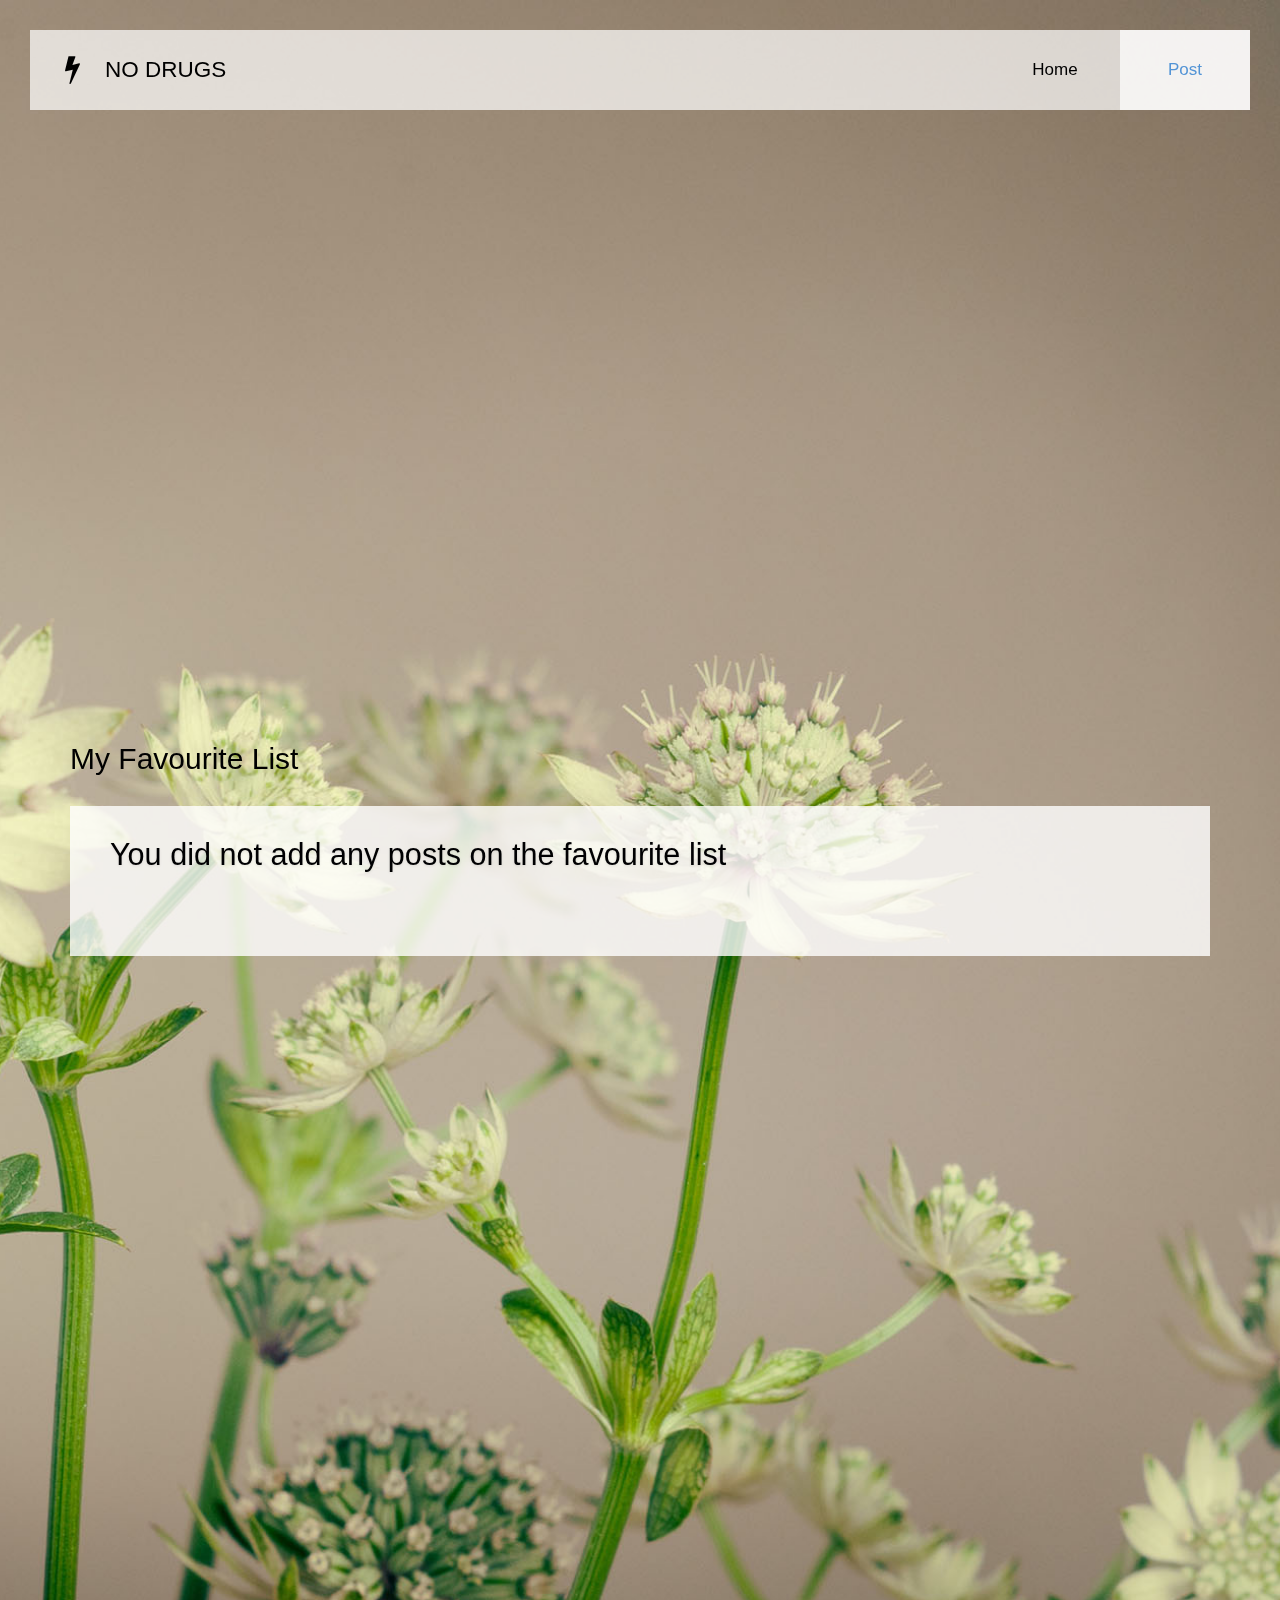
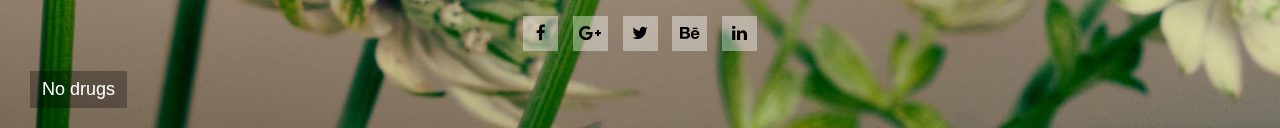
==== commit 521a156f: "Add files via upload" ====
--- a/Assignment_ChengWaiChoi/FavouriteList.html
+++ b/Assignment_ChengWaiChoi/FavouriteList.html
@@ -184,16 +184,14 @@
             <footer class="tm-footer">
             
                 <div class="tm-social-icons-container text-xs-center">
-                    <a href="#" class="tm-social-link"><i class="fa fa-facebook"></i></a>
-                    <a href="#" class="tm-social-link"><i class="fa fa-google-plus"></i></a>
-                    <a href="#" class="tm-social-link"><i class="fa fa-twitter"></i></a>
-                    <a href="#" class="tm-social-link"><i class="fa fa-behance"></i></a>
-                    <a href="#" class="tm-social-link"><i class="fa fa-linkedin"></i></a>
+                    <a href="https://www.facebook.com" class="tm-social-link"><i class="fa fa-facebook"></i></a>
+                    <a href="https://www.google.com" class="tm-social-link"><i class="fa fa-google-plus"></i></a>
+                    <a href="https://twitter.com/" class="tm-social-link"><i class="fa fa-twitter"></i></a>
+                    <a href="https://www.behance.net/" class="tm-social-link"><i class="fa fa-behance"></i></a>
+                    <a href="https://www.linkedin.com/" class="tm-social-link"><i class="fa fa-linkedin"></i></a>
                 </div>
                 
-                <p class="tm-copyright-text">Copyright &copy; 2016 Your Company 
-                
-                - Design: <a rel="nofollow" href="http://www.templatemo.com/page/1" class="tm-footer-link" target="_parent">Templatemo</a></p>
+                <p  class="tm-copyright-text">No drugs</p>
 
             </footer>
                     
@@ -218,12 +216,7 @@
 				<script src="js/page.js"></script>
 			  <script src="js/login.js"></script>
 				<script src="js/favourite.js"></script>
-        
-        <script>
-
-
-
-        </script>            
+           
 
 </body>
 </html>